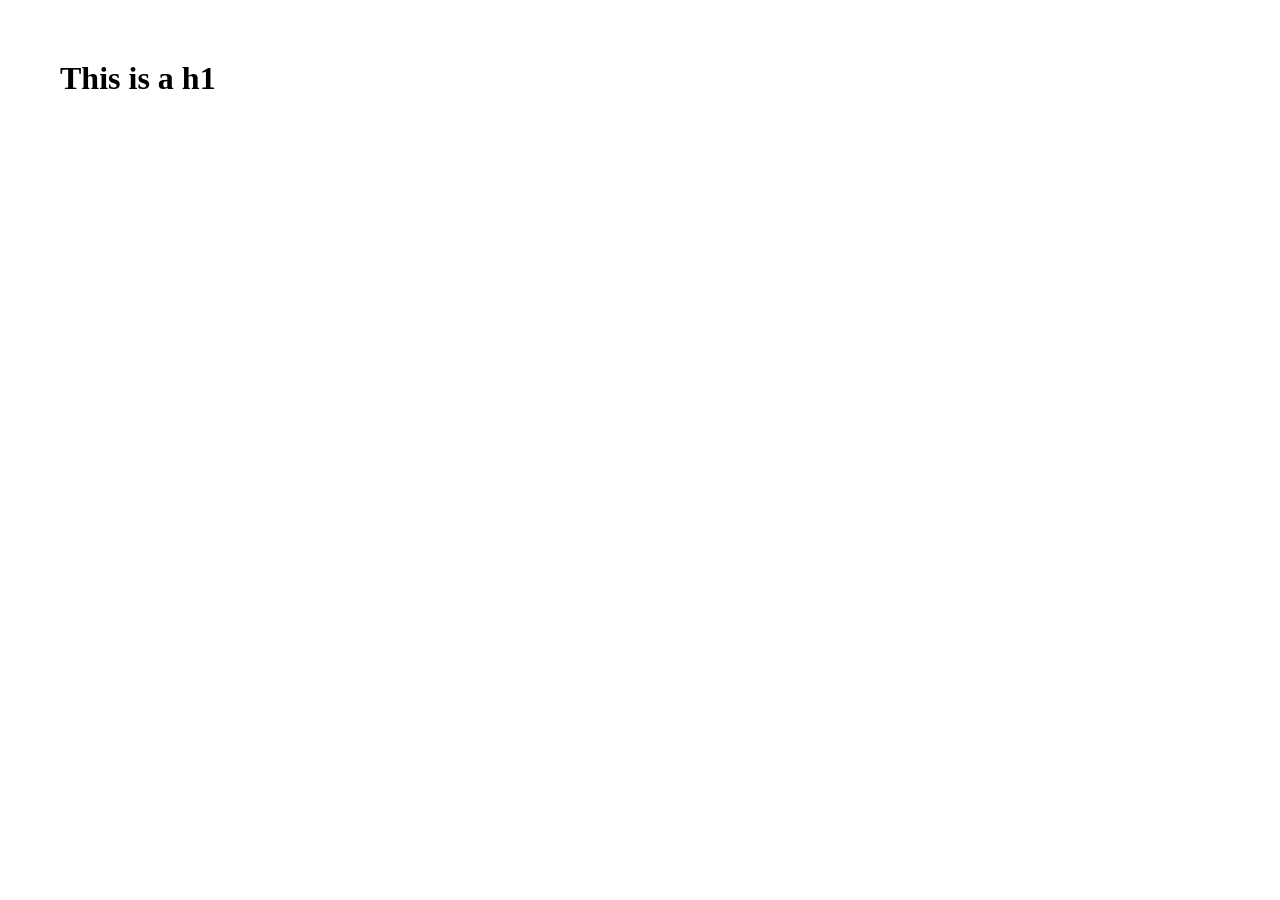
==== 05-core-javascript/index.html @ 38dd0a70 "feat: add core js files - scope - execution context - closures - this - add toaster project - add th" ====
<!DOCTYPE html>
<html lang="en">

<head>
  <meta charset="UTF-8">
  <meta name="viewport" content="width=device-width, initial-scale=1.0">
  <title>CoreJs</title>
  <link rel="stylesheet" href="style.css">
</head>

<body>

  <h1>This is a h1</h1>







  <!-- <script src="01_scope.js"></script> -->
  <!-- <script src="02_execution_context.js"></script> -->
  <!-- <script src="03_closures.js"></script> -->
  <script src="04_this.js"></script>
  <!-- <script src="05_call_apply_bind.js"></script> -->
  <!-- <script src="06_oop.js"></script> -->
  <!-- <script src="07_callbacks.js"></script> -->
  <!-- <script src="08_promises.js"></script> -->
  <!-- <script src="09_async_await.js"></script> -->
  <!-- <script src="10_fetch_api.js"></script> -->
  <!-- <script src="11_http_basics.js"></script> -->

</body>

</html>
---- 05-core-javascript/style.css ----
* {
  margin: 0;
  padding: 0;
  box-sizing: border-box;
}

html,
body {
  height: 100%;
  width: 100%;
  padding: 30px;
}
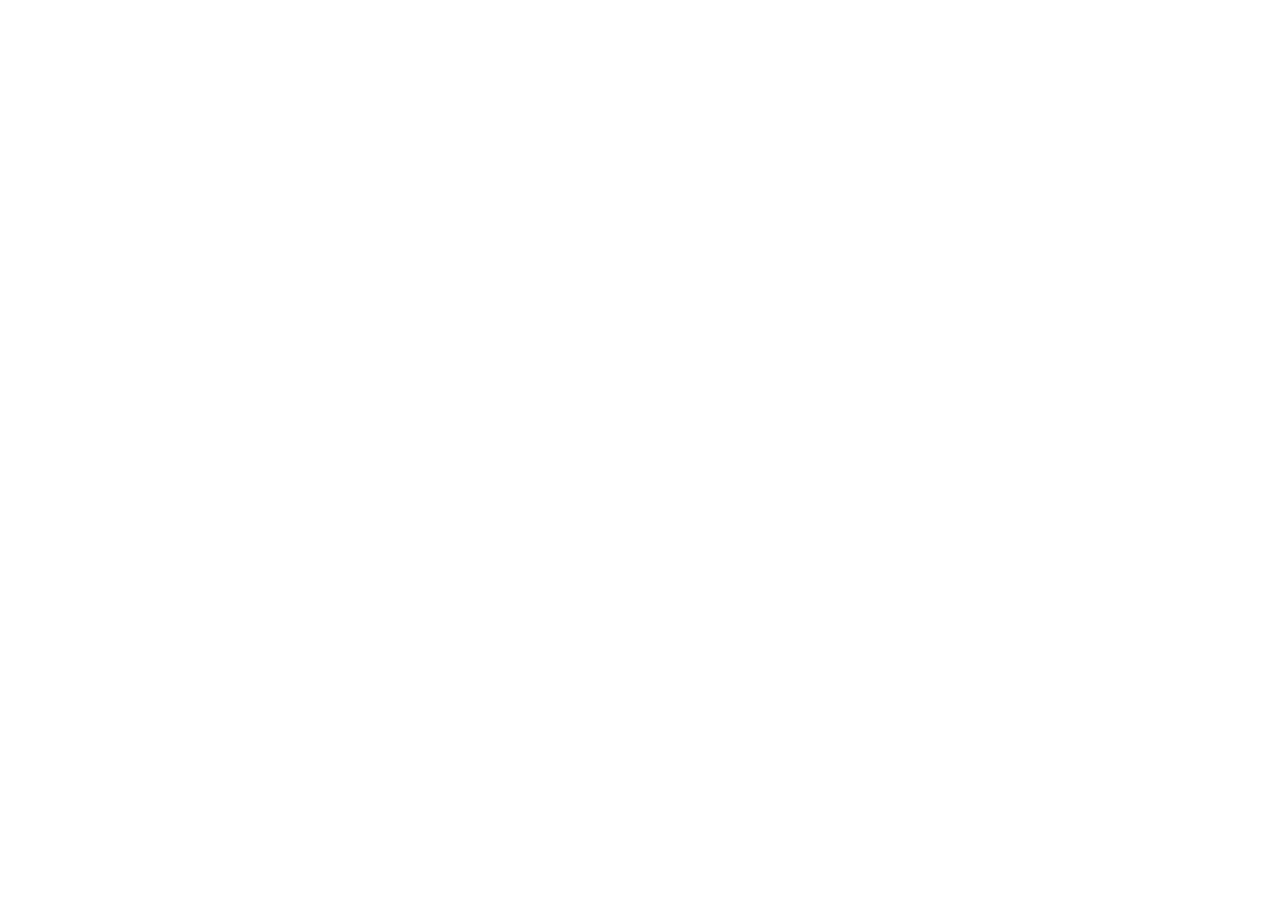
==== commit 7a0b5451: "update core-js files" ====
--- a/05-core-javascript/index.html
+++ b/05-core-javascript/index.html
@@ -10,20 +10,12 @@
 
 <body>
 
-  <h1>This is a h1</h1>
-
-
-
-
-
-
-
   <!-- <script src="01_scope.js"></script> -->
   <!-- <script src="02_execution_context.js"></script> -->
   <!-- <script src="03_closures.js"></script> -->
   <script src="04_this.js"></script>
-  <!-- <script src="05_call_apply_bind.js"></script> -->
-  <!-- <script src="06_oop.js"></script> -->
+  <script src="05_call_apply_bind.js"></script>
+  <script src="06_oop.js"></script>
   <!-- <script src="07_callbacks.js"></script> -->
   <!-- <script src="08_promises.js"></script> -->
   <!-- <script src="09_async_await.js"></script> -->
